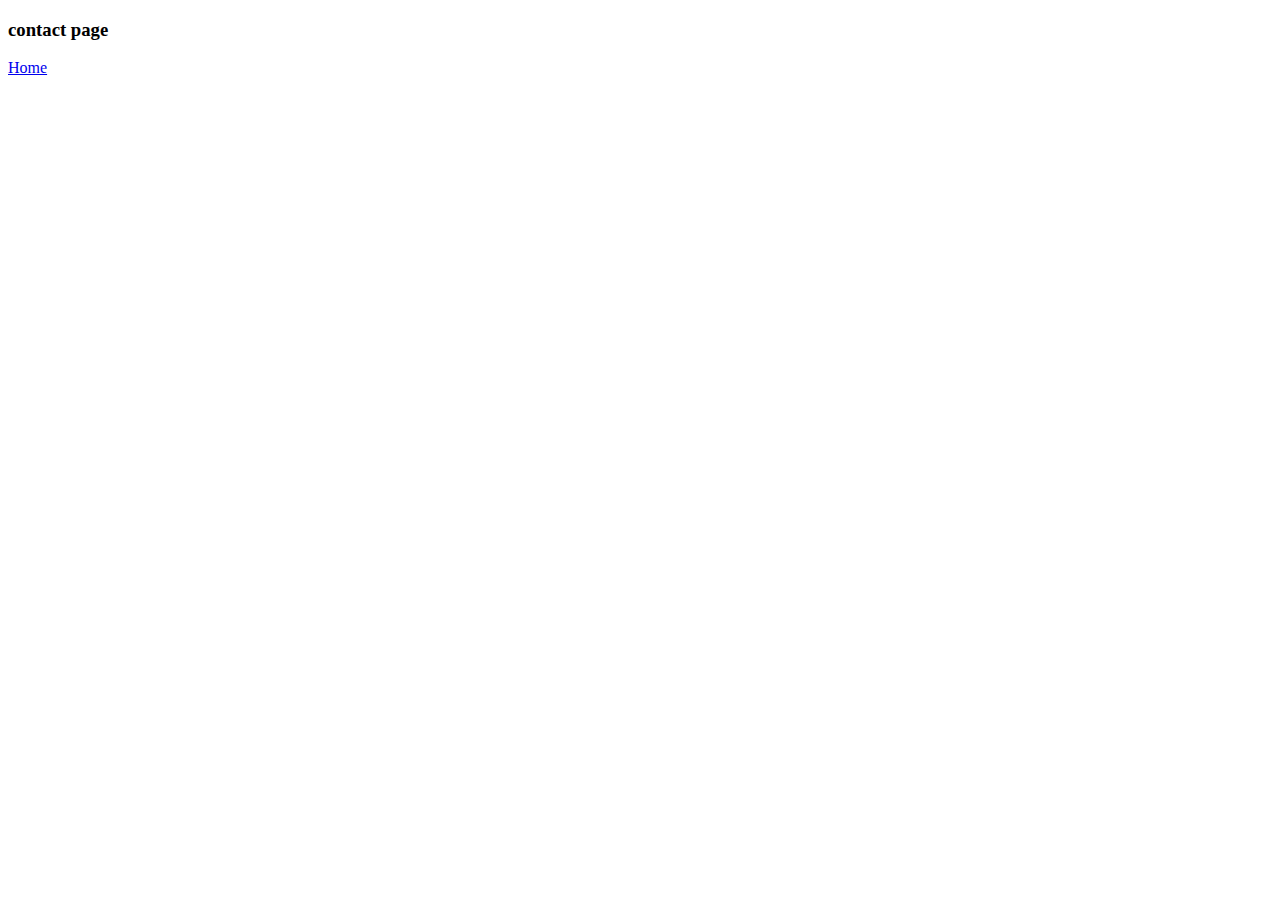
==== html/contact.html @ bd5e8848 "first commit" ====
<!DOCTYPE html>
<html lang="en">

<head>
    <meta charset="UTF-8">
    <meta name="viewport" content="width=device-width, initial-scale=1.0">
    <meta http-equiv="X-UA-Compatible" content="ie=edge">
    <title>Contact</title>
</head>

<body>
    <h3>contact page</h3>
    <a href="../index.html">Home</a>

</body>

</html>
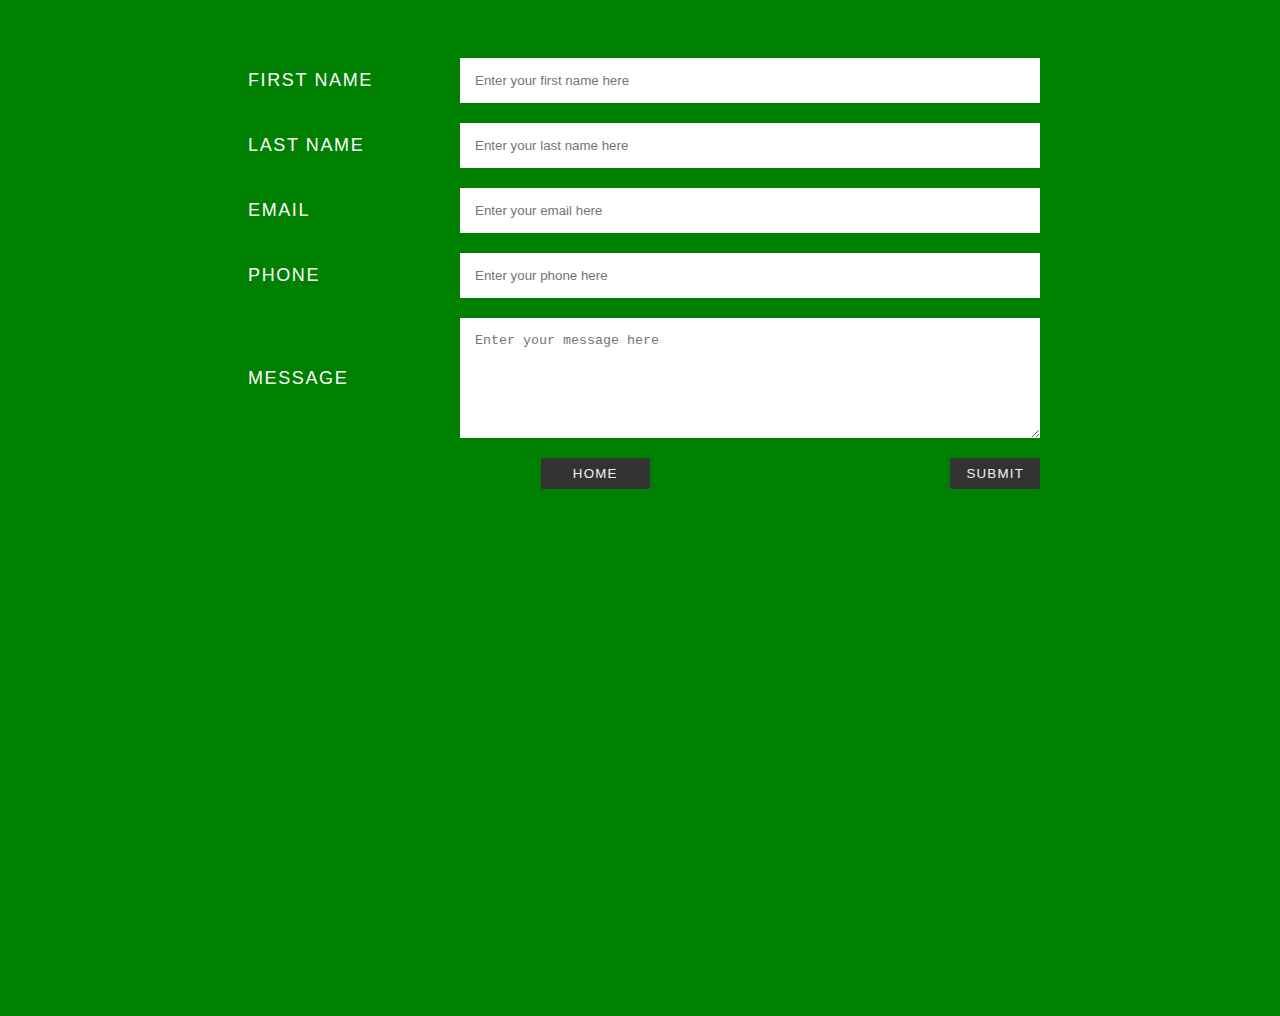
==== commit 747ce3e6: "added contact page" ====
--- a/html/contact.html
+++ b/html/contact.html
@@ -5,13 +5,45 @@
     <meta charset="UTF-8">
     <meta name="viewport" content="width=device-width, initial-scale=1.0">
     <meta http-equiv="X-UA-Compatible" content="ie=edge">
+    <link rel="stylesheet" href="../css/contact.css">
     <title>Contact</title>
 </head>
 
 <body>
-    <h3>contact page</h3>
-    <a href="../index.html">Home</a>
+    <div class="container">
+        <form>
+            <ul class="flex">
+                <li>
+                    <label for="first-name">First Name</label>
+                    <input type="text" id="first-name" placeholder="Enter your first name here">
+                </li>
+                <li>
+                    <label for="last-name">Last Name</label>
+                    <input type="text" id="last-name" placeholder="Enter your last name here">
+                </li>
+                <li>
+                    <label for="email">Email</label>
+                    <input type="email" id="email" placeholder="Enter your email here">
+                </li>
+                <li>
+                    <label for="phone">Phone</label>
+                    <input type="tel" id="phone" placeholder="Enter your phone here">
+                </li>
+                <li>
+                    <label for="message">Message</label>
+                    <textarea rows="6" id="message" placeholder="Enter your message here"></textarea>
+                </li>
 
+
+                <li>
+                    <button type="button"><a href="../index.html">Home</a></button>
+                    <button type="submit">Submit</button>
+                </li>
+            </ul>
+        </form>
+
+
+    </div>
 </body>
 
 </html>--- a/css/contact.css
+++ b/css/contact.css
@@ -0,0 +1,88 @@
+body {
+    font: normal 18px/1.5 "Fira Sans", "Helvetica Neue", sans-serif;
+    background: green;
+    color: #fff;
+    padding: 50px 0;
+}
+
+.container {
+    width: 80%;
+    max-width: 1200px;
+    margin: 0 auto;
+    height: 100vh;
+}
+
+.container * {
+    box-sizing: border-box;
+}
+
+.flex {
+    list-style-type: none;
+    padding: 0;
+}
+
+.flex {
+    max-width: 800px;
+    margin: 0 auto;
+}
+
+.flex li {
+    display: flex;
+    flex-wrap: wrap;
+    align-items: center;
+}
+
+.flex>li:not(:last-child) {
+    margin-bottom: 20px;
+}
+
+.flex li label,
+.flex li p {
+    padding: 8px;
+    font-weight: 300;
+    letter-spacing: .09em;
+    text-transform: uppercase;
+}
+
+.flex>li>label,
+.flex li p {
+    flex: 1 0 120px;
+    max-width: 220px;
+}
+
+.flex>li>label+* {
+    flex: 1 0 220px;
+}
+
+.flex li p {
+    margin: 0;
+}
+
+.flex li input:not([type='checkbox']),
+.flex li textarea {
+    padding: 15px;
+    border: none;
+}
+
+.flex li button {
+    margin-left: auto;
+    padding: 8px 16px;
+    border: none;
+    background: #333;
+    color: #f2f2f2;
+    text-transform: uppercase;
+    letter-spacing: .09em;
+    border-radius: 2px;
+}
+
+.flex li button a {
+    margin-left: auto;
+    padding: 8px 16px;
+    border: none;
+    background: #333;
+    color: #f2f2f2;
+    text-transform: uppercase;
+    letter-spacing: .09em;
+    border-radius: 2px;
+    text-decoration: none;
+}